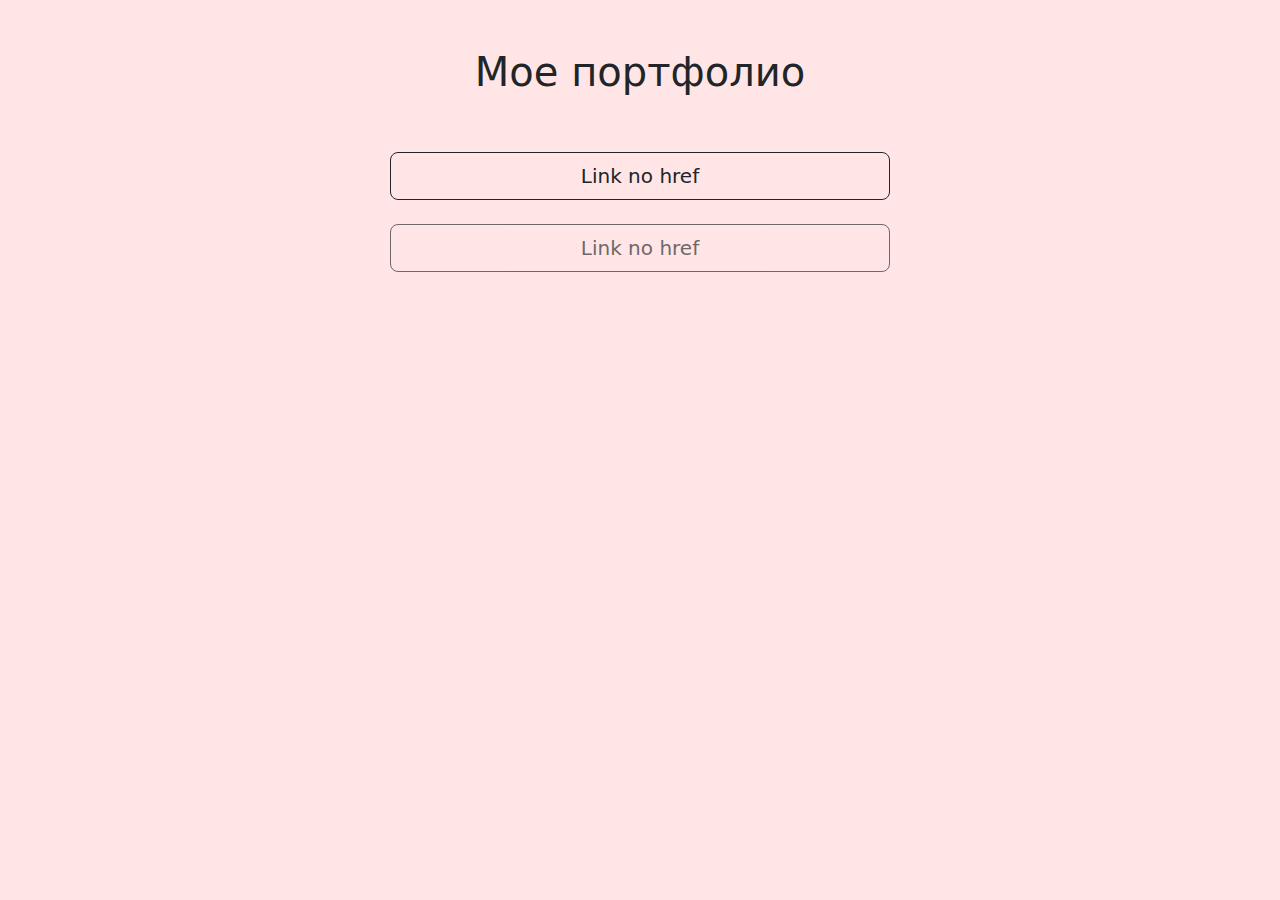
==== index.html @ fe894b3f "Added main files" ====
<!DOCTYPE html>
<html lang="en" dir="ltr">
  <head>
    <meta charset="utf-8">
    <meta name="viewport" content="width=device-width, initial-scale=1">
    <title>Мое портфолио</title>
    <link rel="stylesheet" href="https://cdn.jsdelivr.net/npm/bootstrap@5.2.2/dist/css/bootstrap.min.css">
  </head>
  <body style="background-color: rgba(255,0,0,0.1);">
    <div class="container text-center">
        <div class="col col-lg-auto main_column">
          <h1 class="pt-5 pb-5">Мое портфолио</h1>
          <a class="btn btn-outline-dark btn-lg" href="test_project.html" role="button"
          style="min-width: 500px;">Link no href</a>
          <br>
          <br>
          <a class="btn btn-outline-dark btn-lg disabled" role="button"
          aria-disabled="true" style="min-width: 500px;">Link no href</a>
        </div>
    </div>
  </body>
</html>
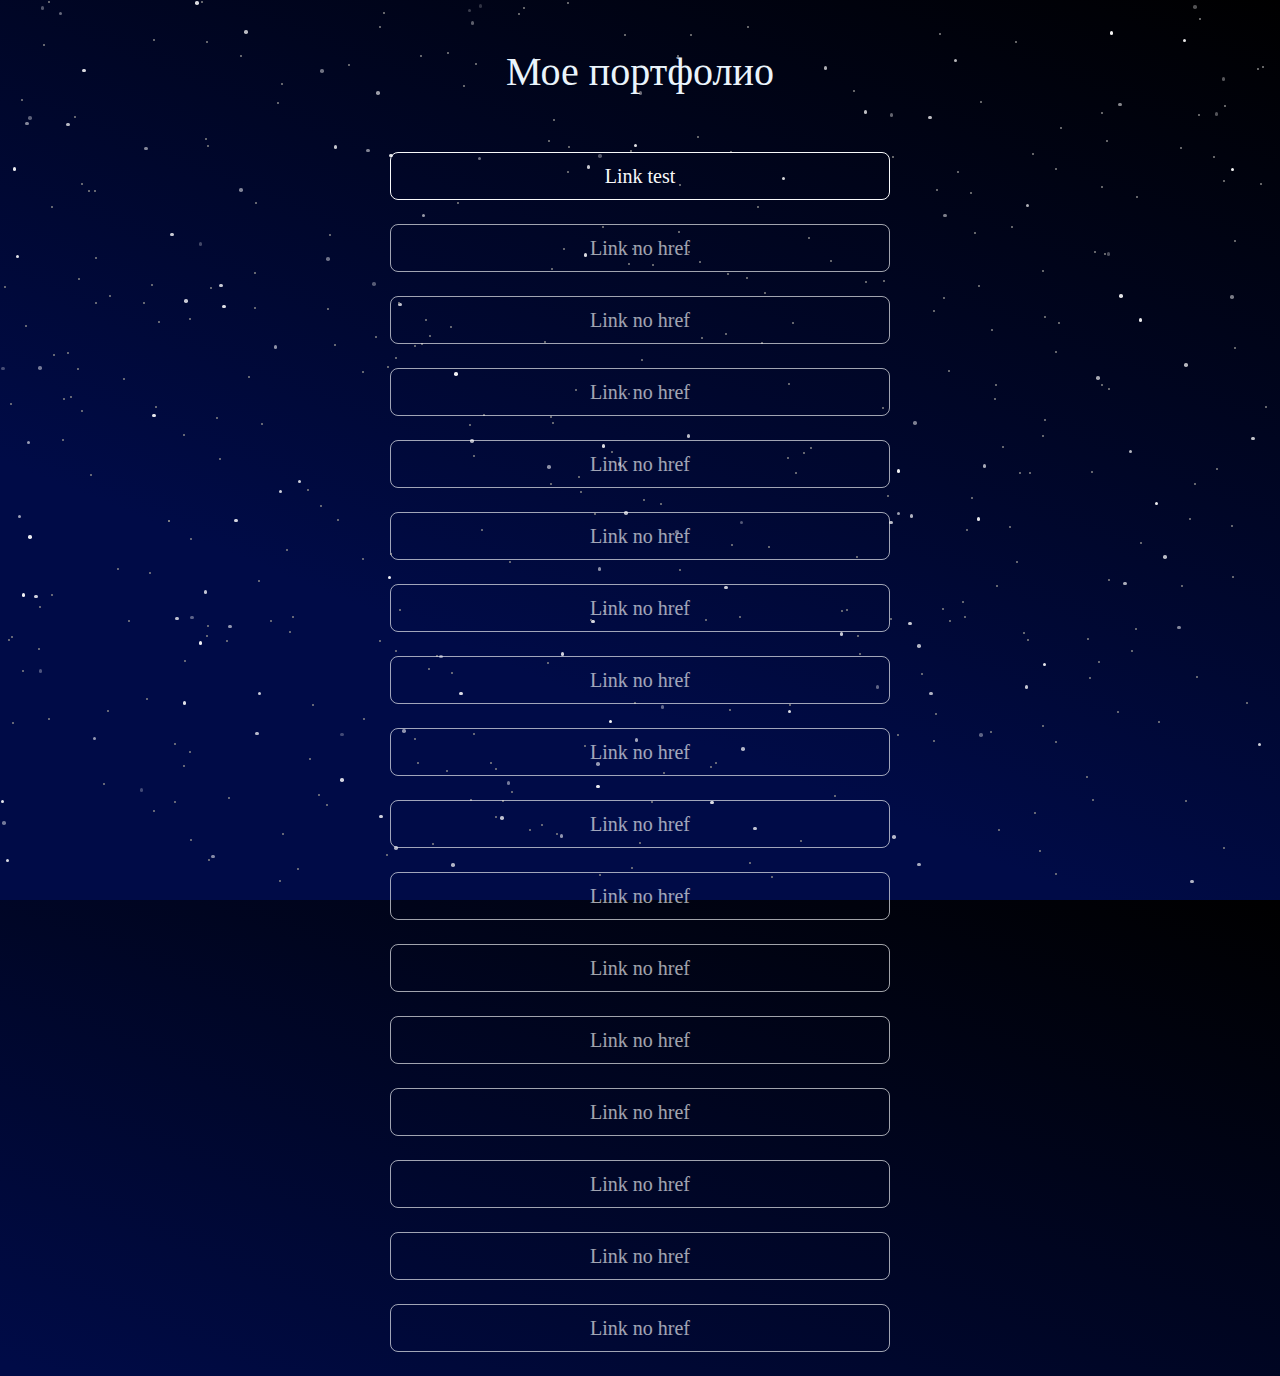
==== commit 86bdc21c: "Added background" ====
--- a/index.html
+++ b/index.html
@@ -4,18 +4,92 @@
     <meta charset="utf-8">
     <meta name="viewport" content="width=device-width, initial-scale=1">
     <title>Мое портфолио</title>
+    <script type="text/javascript" src="fallingStars.js"></script>
+    <link rel="stylesheet" href="starSky.css">
     <link rel="stylesheet" href="https://cdn.jsdelivr.net/npm/bootstrap@5.2.2/dist/css/bootstrap.min.css">
+    <link rel="stylesheet" href="extra_style.css">
   </head>
-  <body style="background-color: rgba(255,0,0,0.1);">
-    <div class="container text-center">
-        <div class="col col-lg-auto main_column">
+  <body onload="starPlacement()">
+    <div onload="background()">
+      <div onload="stars()" id="sky" class="fullScreen">
+        <script>
+          setInterval(stars, 50);
+          setInterval(background, 70);
+        </script>
+      </div>
+    </div>
+    <div class="container text-center main_column_extra">
+        <div class="col col-lg-auto">
           <h1 class="pt-5 pb-5">Мое портфолио</h1>
-          <a class="btn btn-outline-dark btn-lg" href="test_project.html" role="button"
-          style="min-width: 500px;">Link no href</a>
+          <a class="btn btn-outline-light btn-lg" href="test_project.html" role="button"
+          style="min-width: 500px;">Link test</a>
           <br>
           <br>
-          <a class="btn btn-outline-dark btn-lg disabled" role="button"
+          <a class="btn btn-outline-light btn-lg disabled" role="button"
           aria-disabled="true" style="min-width: 500px;">Link no href</a>
+          <br>
+          <br>
+          <a class="btn btn-outline-light btn-lg disabled" role="button"
+          aria-disabled="true" style="min-width: 500px;">Link no href</a>
+          <br>
+          <br>
+          <a class="btn btn-outline-light btn-lg disabled" role="button"
+          aria-disabled="true" style="min-width: 500px;">Link no href</a>
+          <br>
+          <br>
+          <a class="btn btn-outline-light btn-lg disabled" role="button"
+          aria-disabled="true" style="min-width: 500px;">Link no href</a>
+          <br>
+          <br>
+          <a class="btn btn-outline-light btn-lg disabled" role="button"
+          aria-disabled="true" style="min-width: 500px;">Link no href</a>
+          <br>
+          <br>
+          <a class="btn btn-outline-light btn-lg disabled" role="button"
+          aria-disabled="true" style="min-width: 500px;">Link no href</a>
+          <br>
+          <br>
+          <a class="btn btn-outline-light btn-lg disabled" role="button"
+          aria-disabled="true" style="min-width: 500px;">Link no href</a>
+          <br>
+          <br>
+          <a class="btn btn-outline-light btn-lg disabled" role="button"
+          aria-disabled="true" style="min-width: 500px;">Link no href</a>
+          <br>
+          <br>
+          <a class="btn btn-outline-light btn-lg disabled" role="button"
+          aria-disabled="true" style="min-width: 500px;">Link no href</a>
+          <br>
+          <br>
+          <a class="btn btn-outline-light btn-lg disabled" role="button"
+          aria-disabled="true" style="min-width: 500px;">Link no href</a>
+          <br>
+          <br>
+          <a class="btn btn-outline-light btn-lg disabled" role="button"
+          aria-disabled="true" style="min-width: 500px;">Link no href</a>
+          <br>
+          <br>
+          <a class="btn btn-outline-light btn-lg disabled" role="button"
+          aria-disabled="true" style="min-width: 500px;">Link no href</a>
+          <br>
+          <br>
+          <a class="btn btn-outline-light btn-lg disabled" role="button"
+          aria-disabled="true" style="min-width: 500px;">Link no href</a>
+          <br>
+          <br>
+          <a class="btn btn-outline-light btn-lg disabled" role="button"
+          aria-disabled="true" style="min-width: 500px;">Link no href</a>
+          <br>
+          <br>
+          <a class="btn btn-outline-light btn-lg disabled" role="button"
+          aria-disabled="true" style="min-width: 500px;">Link no href</a>
+          <br>
+          <br>
+          <a class="btn btn-outline-light btn-lg disabled" role="button"
+          aria-disabled="true" style="min-width: 500px;">Link no href</a>
+          <br>
+          <br>
+        </div>
         </div>
     </div>
   </body>
--- a/starSky.css
+++ b/starSky.css
@@ -0,0 +1,32 @@
+body {
+  padding: 0;
+  height: 100vh;
+}
+
+.star {
+  border-radius: 50%;
+  position: absolute;
+  width: 3.5px;
+  height: 3.5px;
+}
+
+.backStar {
+  background-color: rgb(134, 134, 134);
+  border-radius: 50%;
+  position: absolute;
+  width: 2px;
+  height: 2px;
+}
+
+.fullScreen {
+  height: 100%;
+}
+
+@media only screen and (max-width: 600px) {
+
+  .star {
+    width: 3px;
+    height: 3px;
+  }
+
+}
--- a/extra_style.css
+++ b/extra_style.css
@@ -0,0 +1,5 @@
+.main_column_extra {
+  color: #eaf4fc;
+  position: relative;
+  font-family: serif;
+}
